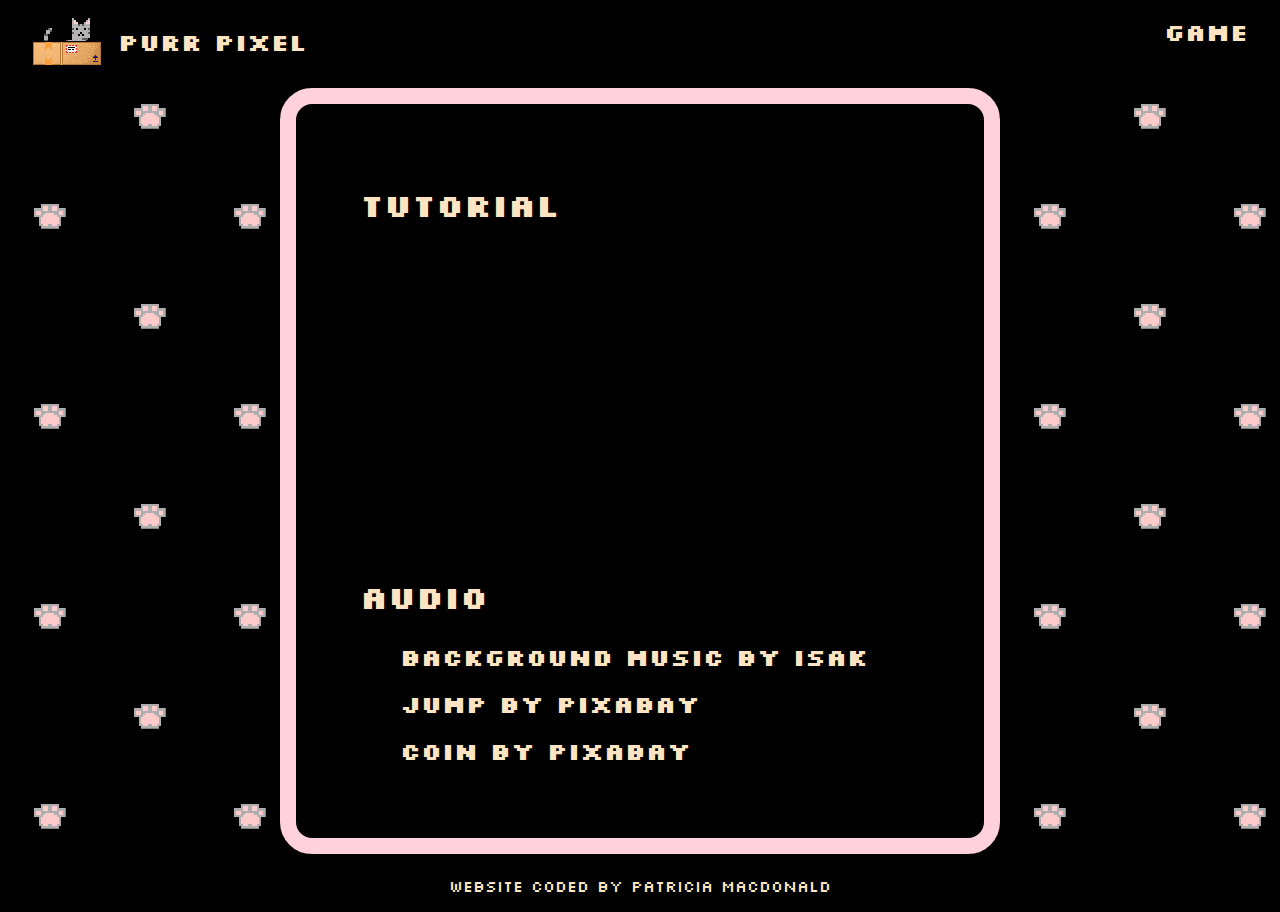
==== pages/source.html @ 545e361a "working copy of capstone" ====
<!DOCTYPE html>
<html lang="en">
<head>
    <meta charset="UTF-8">
    <meta name="viewport" content="width=device-width, initial-scale=1.0">
    <link rel="stylesheet" href="../styles/source.css">
    <link rel="preconnect" href="https://fonts.gstatic.com" crossorigin>
    <link href="https://fonts.googleapis.com/css2?family=Silkscreen:wght@400;700&display=swap" rel="stylesheet">
    <title>Source</title>
</head>
<nav>
    <section id="logo">
        <img id="cat-logo" src="../image/cat-box-right.png">
        <h1>Purr Pixel</h1>
    </section>
    <a href="../index.html" >Game</a>
</nav>
<body>
    <main>
        <div>
            <section>
                <h2>Tutorial</h2>
                <iframe width="560" height="315" src="https://www.youtube.com/embed/4q2vvZn5aoo?si=J7oX4P63tGeZdJyj" title="YouTube video player" frameborder="0" allow="accelerometer; autoplay; clipboard-write; encrypted-media; gyroscope; picture-in-picture; web-share" allowfullscreen></iframe>
            </section>
            <section>
                <h2>Audio</h2>
                <ul>
                    <li><a href="https://pixabay.com/users/sinneschlösen-1888724/?utm_source=link-attribution&utm_medium=referral&utm_campaign=music&utm_content=117362" target="_blank"> Background Music by Isak</a></li>
                    <li><a href="https://pixabay.com/sound-effects/cartoon-jump-6462/" target="_blank">Jump by Pixabay</a></li>
                    <li><a href="https://pixabay.com/sound-effects/coin-c-02-102844/" target="_blank">Coin by Pixabay</a></li>
                </ul>
            </section>
        </div>
    </main>
    <footer>
        <p>Website coded by Patricia Macdonald</p>
    </footer>
</body>
</html>
---- styles/source.css ----
* {
    margin: 0;
}

body {
    height: 100vh;
    background-color: black;
}

main {
    display: flex;
    align-items: center;
    justify-content: center;
    height: 90vh;
    background-image: url(../image/diagonal-paw.png);
}

#logo {
    display: flex;
    align-items: center;
}

#cat-logo {
    padding-left: 2rem;
}

a {
    text-decoration: none;
    text-align: center;
    font-family: "Silkscreen", sans-serif;
    font-weight: 700;
    font-style: normal;
    font-size: 1.5rem;
    color: bisque;
    padding-right: 2rem;
}

a:hover {
    color:#FFD1DC;
}

nav {
    display: flex;
    justify-content:space-between;
    text-align: flex-start;
    color: bisque;
    padding-top: 1rem;
}

h1 {
    font-family: "Silkscreen", sans-serif;
    font-weight: 700;
    font-style: normal;
    color: bisque;
    font-size: 1.5rem;
    padding-left: 1rem;
}

h2 {
    font-family: "Silkscreen", sans-serif;
    font-weight: 700;
    font-style: normal;
    color: bisque;
    font-size: 2rem;
    padding: 1rem 0;
}

ul {
    list-style: none;
}
 li {
    padding: 0.5rem 0;
 }

div {
    background-color: black;
    padding: 4rem;
    border-radius: 2rem;
    border: #FFD1DC 1rem solid;
}

iframe {
    border-radius: 1rem;
}

footer {
    text-align: center;
    font-family: "Silkscreen", sans-serif;
    color: bisque;
    padding-bottom: 1rem;
}
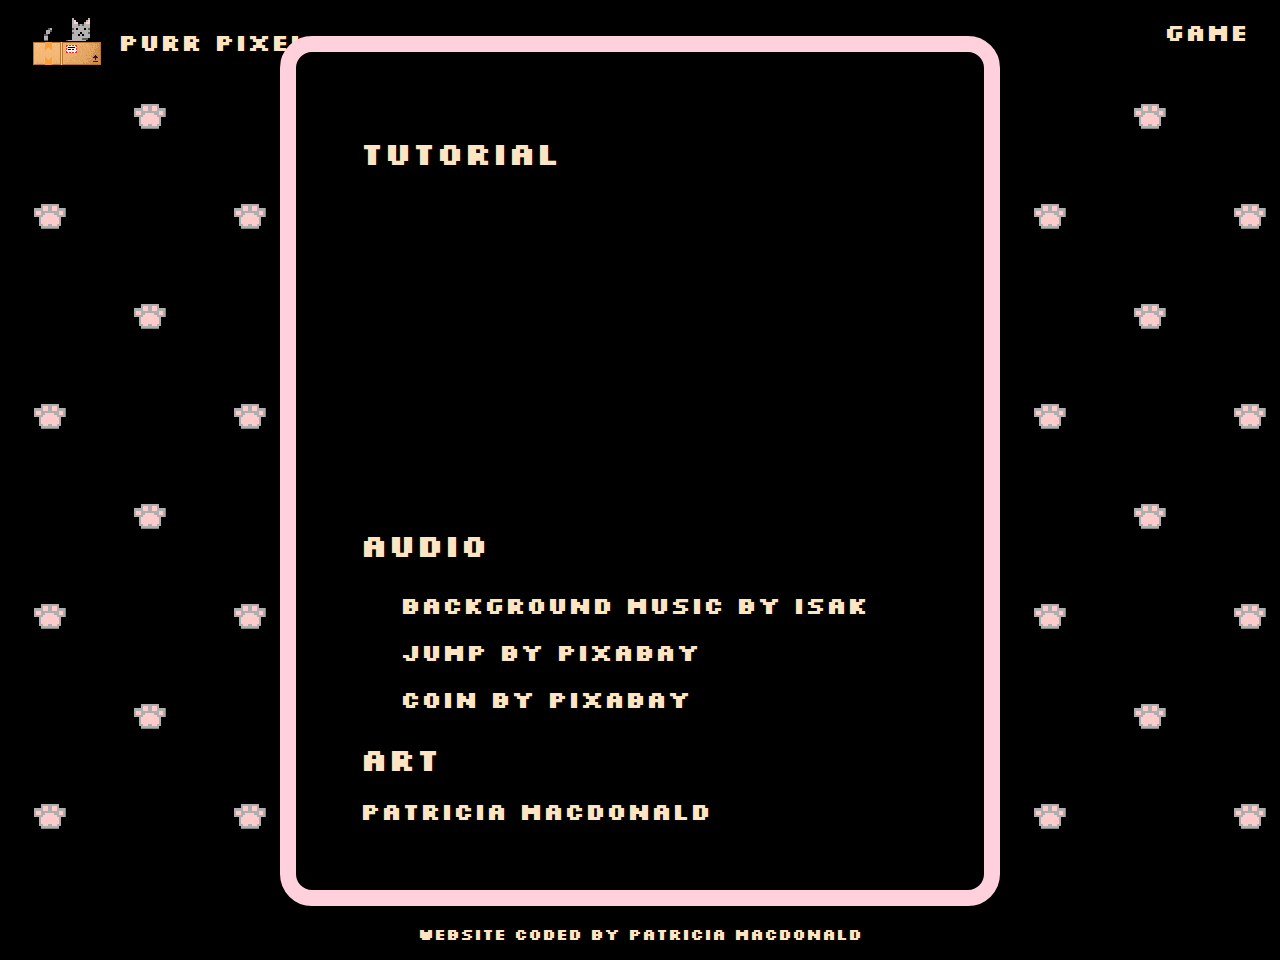
==== commit 70f54aab: "reset button, music button, added art source" ====
--- a/pages/source.html
+++ b/pages/source.html
@@ -29,6 +29,8 @@
                     <li><a href="https://pixabay.com/sound-effects/cartoon-jump-6462/" target="_blank">Jump by Pixabay</a></li>
                     <li><a href="https://pixabay.com/sound-effects/coin-c-02-102844/" target="_blank">Coin by Pixabay</a></li>
                 </ul>
+                <h2>Art</h2>
+                <p>Patricia Macdonald</p>
             </section>
         </div>
     </main>
--- a/styles/source.css
+++ b/styles/source.css
@@ -68,9 +68,18 @@
 ul {
     list-style: none;
 }
+
  li {
     padding: 0.5rem 0;
- }
+}
+
+p {
+    font-family: "Silkscreen", sans-serif;
+    font-weight: 700;
+    font-style: normal;
+    font-size: 1.5rem;
+    color: bisque;
+}
 
 div {
     background-color: black;
@@ -88,4 +97,9 @@
     font-family: "Silkscreen", sans-serif;
     color: bisque;
     padding-bottom: 1rem;
+    padding-top: 3rem;
+}
+
+footer p {
+    font-size: 1rem;
 }